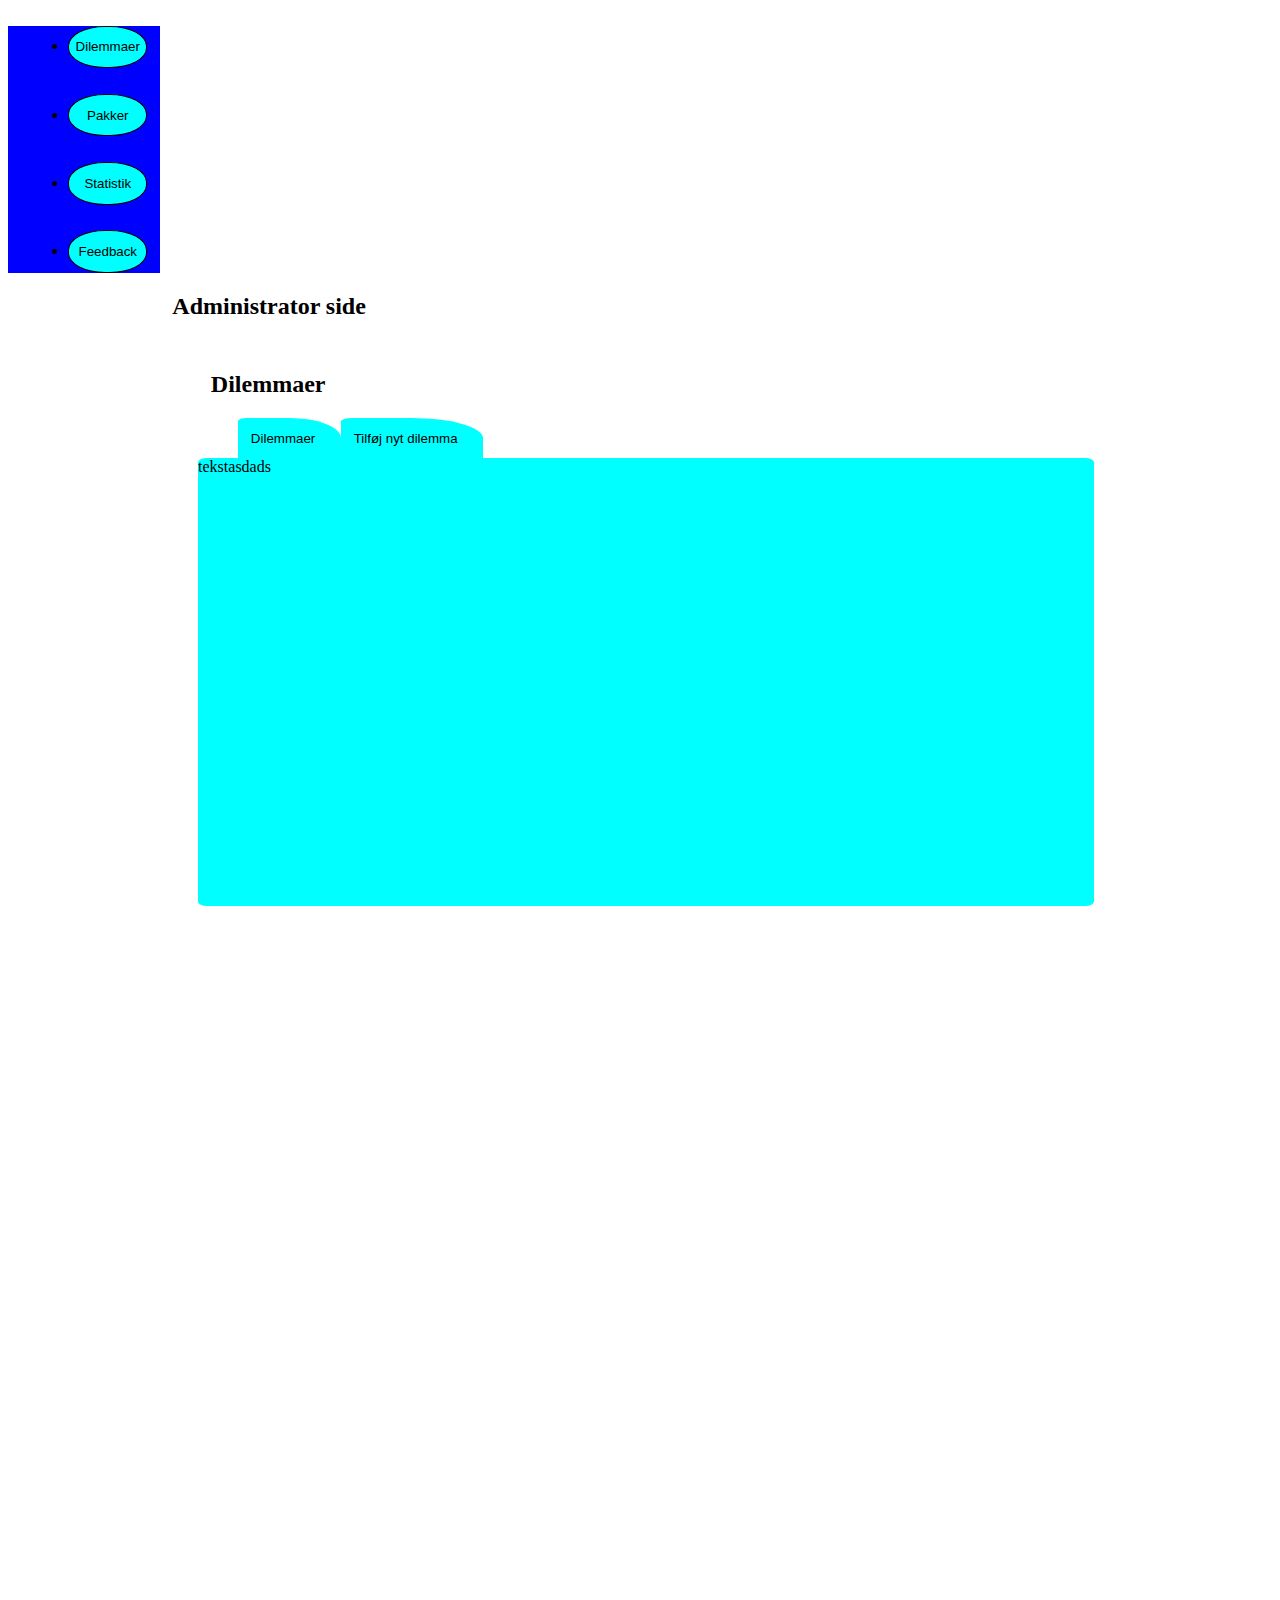
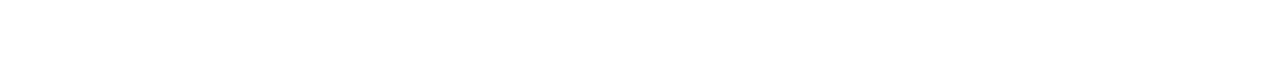
==== html/admin.html @ 4dd1877e "add javascript functionality to nav, load dilemm" ====
<!DOCTYPE html>
<html lang="en">

<head>
  <meta charset="UTF-8" />
  <meta http-equiv="X-UA-Compatible" content="IE=edge" />
  <meta name="viewport" content="width=device-width, initial-scale=1.0" />
  <title>Document</title>
  <link href="https://cdn.jsdelivr.net/npm/bootstrap@5.2.2/dist/css/bootstrap.min.css" rel="stylesheet"
    integrity="sha384-Zenh87qX5JnK2Jl0vWa8Ck2rdkQ2Bzep5IDxbcnCeuOxjzrPF/et3URy9Bv1WTRi" crossorigin="anonymous" />
  <link rel="stylesheet" href="../css/adminpage/admin-style.css" />
  <!-- jquery-->
  <script src="https://cdnjs.cloudflare.com/ajax/libs/jquery/3.6.1/jquery.min.js"></script>
  <!-- bootstrap -->
  <script src="https://cdn.jsdelivr.net/npm/bootstrap@5.2.2/dist/js/bootstrap.bundle.min.js"
    integrity="sha384-OERcA2EqjJCMA+/3y+gxIOqMEjwtxJY7qPCqsdltbNJuaOe923+mo//f6V8Qbsw3" crossorigin="anonymous"
    ></script>
  <script src="../js/utility/api.js"></script>
  <script src="../js/admin-data.js"></script>
  <script src="../js/admin-general.js"></script>
</head>
<body onload="loadData(); renderDilemmas();">

<!-- Menu -->    
<div class="menu-box h-100 position-fixed">
  <ul class="list-group">
    <li class="list-group-item">
      <button class="menu-button" onclick="renderDilemmas()">Dilemmaer</button>
    </li>
    <li class="list-group-item">
      <button class="menu-button" onclick="renderPackages()">Pakker</button>
    </li>
    <li class="list-group-item">
      <button class="menu-button" onclick="renderStatistics()">Statistik</button>
    </li>
    <li class="list-group-item">
      <button class="menu-button" onclick="renderFeedback()">Feedback</button>
    </li>
  </ul>
</div>
<!-- header -->
<div class="main-header">
<h2 >Administrator side</h2>
</div>
<!-- main box -->
<div class="main-box">

<!-- Base content box 

<div class="content-box" id="content-page">
  <h2 id="content-header">Content</h2>

  <div class="content-buttons-div m-0">
    <ul class="m-0">      
        <button class="content-button" onclick="render()">Dilemmaer</button>
      
        <button class="content-button" onclick="render()">emne</button>
      
        <button class="content-button" onclick="render()">emne</button>
      
        <button class="content-button" onclick="render()">emne</button>
      </ul>
  </div>

  <div class="content-info" id="content-info">
    
    tekstasdads


  </div>
</div>

end base content box -->

<!-- Dilemma -->
<div class="content-box" id="dilemma-page">
  <h2 id="content-header">Dilemmaer</h2>

  <div class="content-buttons-div m-0">
    <ul class="m-0">      
        <button class="content-button" onclick="renderDilemmaList()">Dilemmaer</button>
      
        <button class="content-button" onclick="renderAddDilemma()">Tilføj nyt dilemma</button>      
        
      </ul>
  </div>

  <div class="content-info" id="dilemma-info">
    
    tekstasdads


  </div>
</div>

<!-- Package -->
<div class="content-box" id="package-page">
  <h2 id="content-header">Pakker</h2>

  <div class="content-buttons-div m-0">
    <ul class="m-0">      
        <button class="content-button" onclick="render()">Pakker</button>
      
        <button class="content-button" onclick="render()">emne</button>
      
        <button class="content-button" onclick="render()">emne</button>
      
        <button class="content-button" onclick="render()">emne</button>
      </ul>
  </div>

  <div class="content-info" id="package-info">
    
    tekstasdads


  </div>
</div>

<!-- Statistics -->
<div class="content-box" id="statistics-page">
  <h2 id="content-header">Statistik</h2>

  <div class="content-buttons-div m-0">
    <ul class="m-0">      
        <button class="content-button" onclick="render()">Statistik</button>
      
        <button class="content-button" onclick="render()">emne</button>
      
        <button class="content-button" onclick="render()">emne</button>
      
        <button class="content-button" onclick="render()">emne</button>
      </ul>
  </div>

  <div class="content-info" id="statistics-info">
    
    tekstasdads


  </div>
</div>

<!-- Feedback -->
<div class="content-box" id="feedback-page">
  <h2 id="content-header">Feedback</h2>

  <div class="content-buttons-div m-0">
    <ul class="m-0">      
        <button class="content-button" onclick="render()">Feedback</button>
      
        <button class="content-button" onclick="render()">emne</button>
      
        <button class="content-button" onclick="render()">emne</button>
      
        <button class="content-button" onclick="render()">emne</button>
      </ul>
  </div>

  <div class="content-info" id="feedback-info">
    
    tekstasdads


  </div>
</div>

<!-- end main box -->
</div>



</body>



</html>
---- css/adminpage/admin-style.css ----
.menu-box{
    width: 12%;
    background-color: blue;
}
.list-group{
    width: 50%;
    margin-left: 5%;
    
}
.list-group-item{
    background-color: blue;
    border: none;
    margin: 1vw;
    margin-top: 2vw;
}
.menu-button{
    display: flex;
    justify-content: center;
  width: 100%;
  background-color: aqua;
  border: 1px, solid, black;
  color: black;
  padding: 1vw 3vw;
  text-align: center;
  text-decoration: none;  
  font-size: auto;
  border-radius: 47%;
}
.menu-button:hover{
    background-color: beige;
}
.main-header{
    margin-left: 13%;    
}
.main-box{
    margin-left: 12%;
}
.content-box{
    margin-top: 4vw;
    margin-left: 3vw;
    height: 100vw;
    width: 80vw;    
}
#content-header{
    background-color: white;
    margin-left: 1vw;
}
.content-info{
    clear: both;
    height: 35vw;
    width: 70vw;
    background-color: aqua;
    border-radius: 1%;
}
.content-buttons-div{
    background-color: white;
    
}
.content-button{
    display: flex;
    justify-content: center;
    background-color: aqua;
    padding: 1vw;
    padding-right: 2vw;
    float: left;
    border: none;
    border-top-right-radius: 50%;
    border-top-left-radius: 8%;
    margin: 0px;
}
.content-button:hover{
    background-color: beige;
}
#dilemma-page{
    display: none;
}
#package-page{
    display: none;
}
#statistics-page{
    display: none;
}
#feedback-page{
    display: none;
}
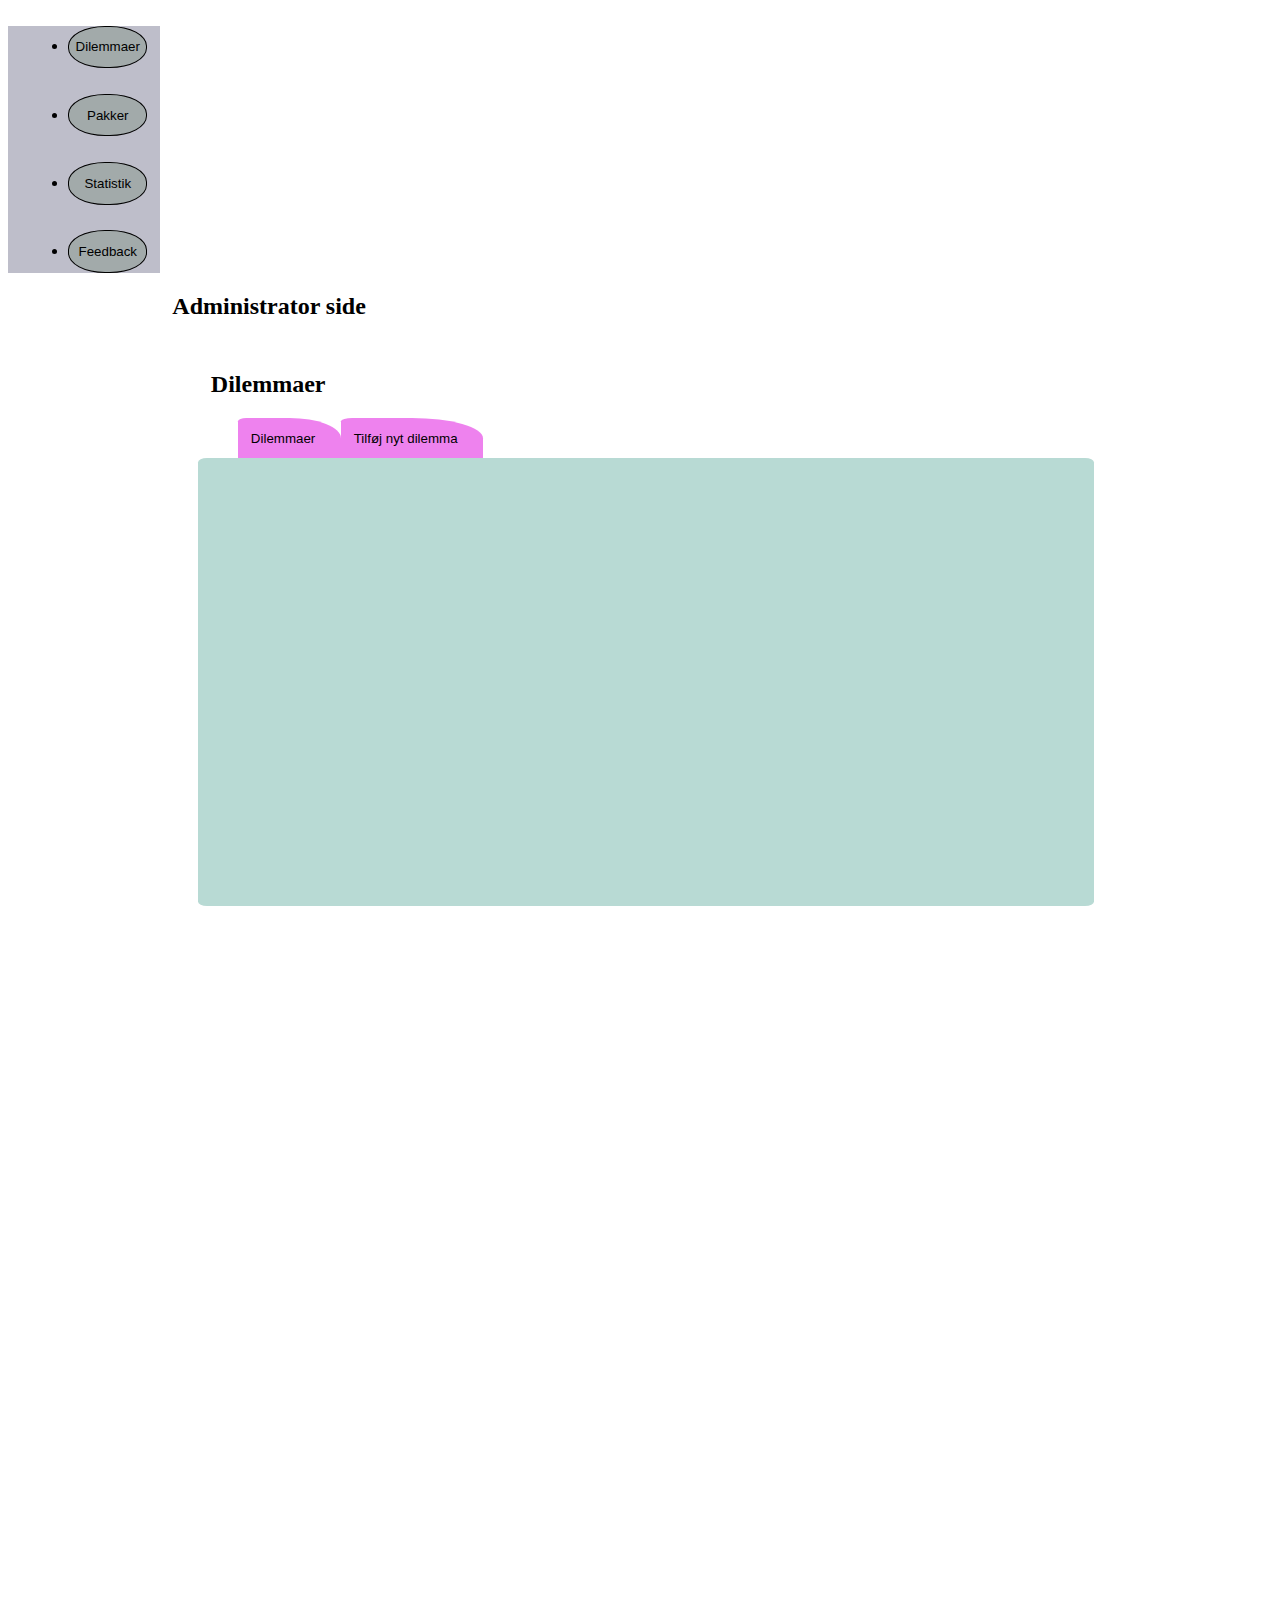
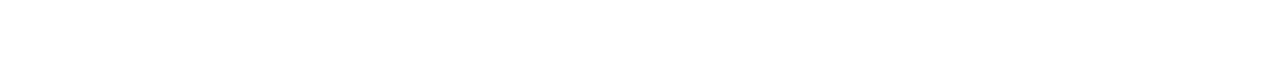
==== commit d1d2ecc5: "Merge remote-tracking branch 'origin/main' into US10_T02_Render_Dilemma_Kort" ====
--- a/html/admin.html
+++ b/html/admin.html
@@ -85,12 +85,8 @@
       </ul>
   </div>
 
-  <div class="content-info" id="dilemma-info">
-    
-    tekstasdads
-
-
-  </div>
+  <div class="content-info" id="dilemma-info">  </div> 
+  
 </div>
 
 <!-- Package -->
--- a/css/adminpage/admin-style.css
+++ b/css/adminpage/admin-style.css
@@ -1,6 +1,6 @@
 .menu-box{
     width: 12%;
-    background-color: blue;
+    background-color: rgb(190, 190, 202);
 }
 .list-group{
     width: 50%;
@@ -8,7 +8,7 @@
     
 }
 .list-group-item{
-    background-color: blue;
+    background-color: rgb(190, 190, 202);
     border: none;
     margin: 1vw;
     margin-top: 2vw;
@@ -17,7 +17,7 @@
     display: flex;
     justify-content: center;
   width: 100%;
-  background-color: aqua;
+  background-color: rgb(162, 170, 170);
   border: 1px, solid, black;
   color: black;
   padding: 1vw 3vw;
@@ -49,7 +49,7 @@
     clear: both;
     height: 35vw;
     width: 70vw;
-    background-color: aqua;
+    background-color: rgb(184, 218, 212);
     border-radius: 1%;
 }
 .content-buttons-div{
@@ -59,7 +59,7 @@
 .content-button{
     display: flex;
     justify-content: center;
-    background-color: aqua;
+    background-color: violet;
     padding: 1vw;
     padding-right: 2vw;
     float: left;
@@ -82,4 +82,9 @@
 }
 #feedback-page{
     display: none;
+}
+.dilemma-name-buttons{
+    margin-left: 1vw;
+    margin-top: 1vw;    
+    background-color: aqua;
 }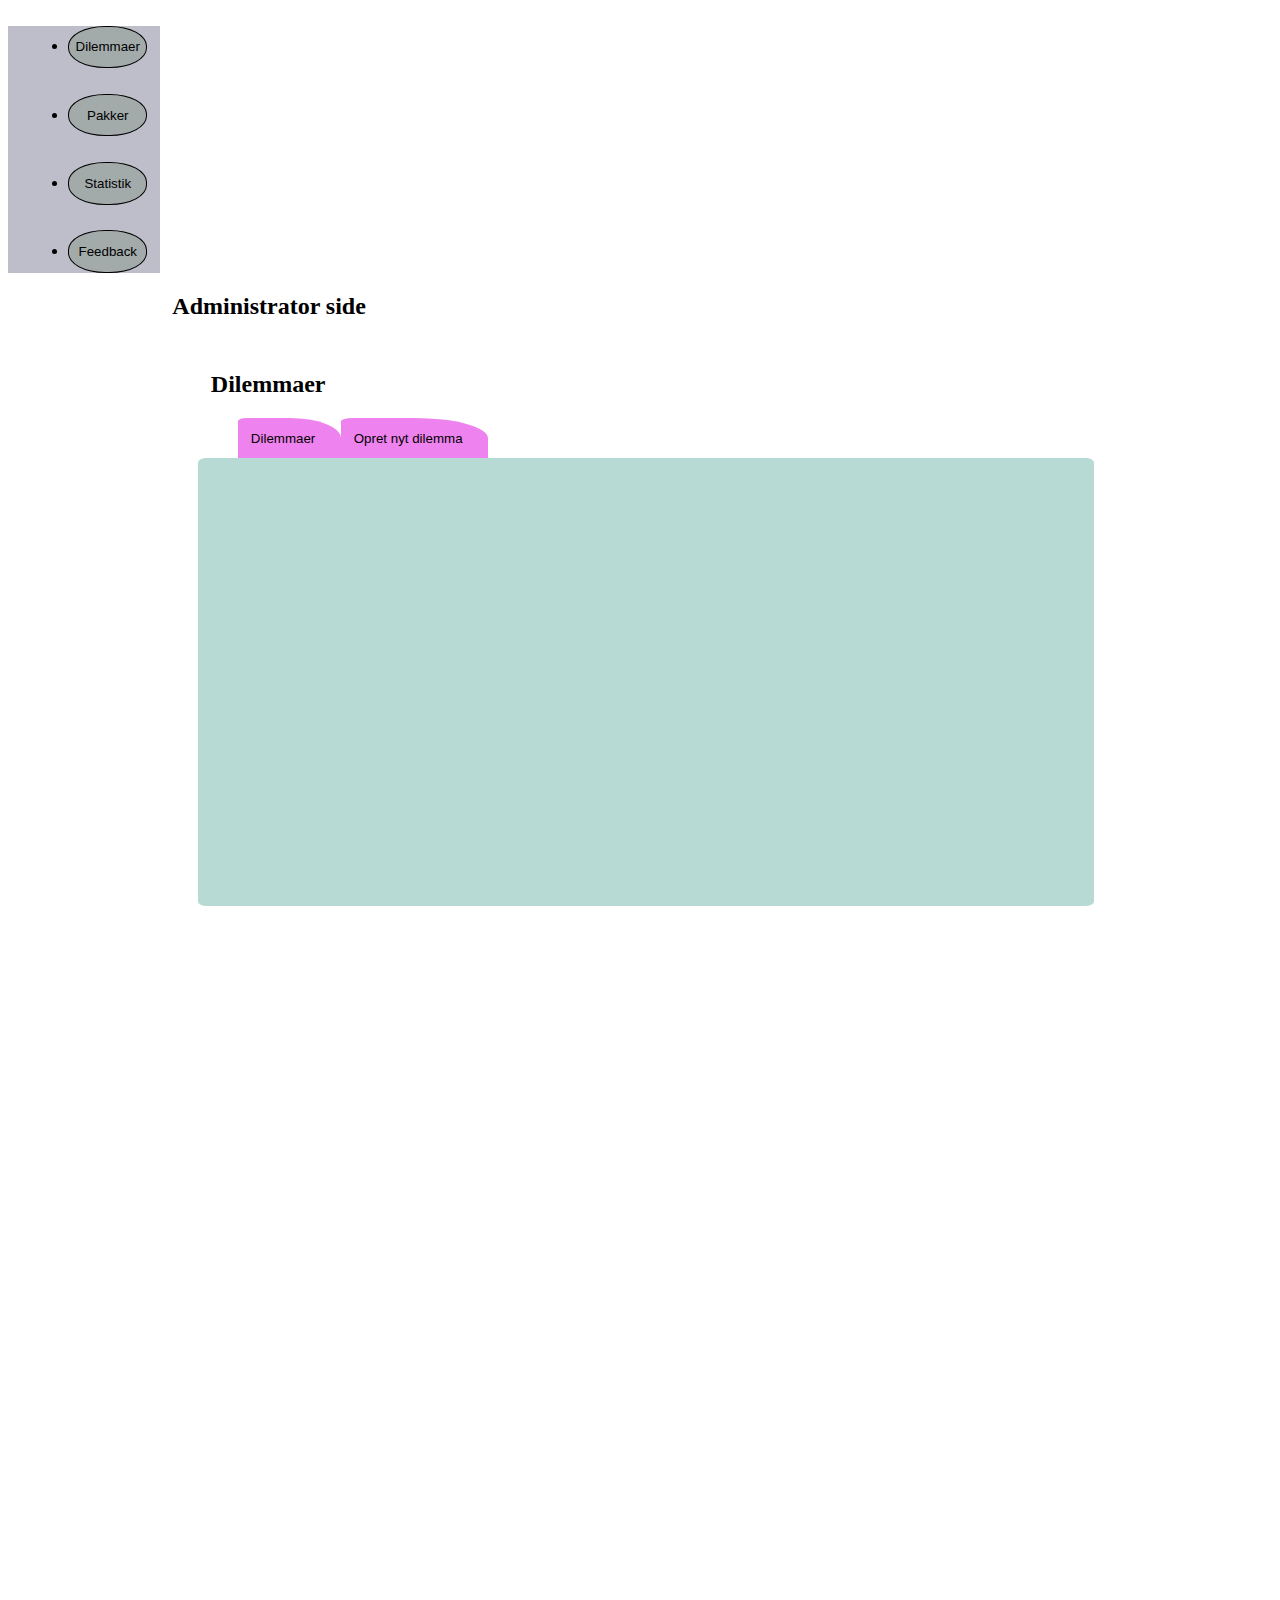
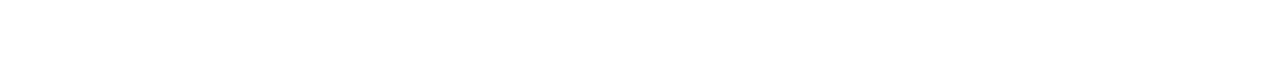
==== commit aa61aba4: "add create hints functionality" ====
--- a/html/admin.html
+++ b/html/admin.html
@@ -12,12 +12,12 @@
   <!-- jquery-->
   <script src="https://cdnjs.cloudflare.com/ajax/libs/jquery/3.6.1/jquery.min.js"></script>
   <!-- bootstrap -->
-  <script src="https://cdn.jsdelivr.net/npm/bootstrap@5.2.2/dist/js/bootstrap.bundle.min.js"
-    integrity="sha384-OERcA2EqjJCMA+/3y+gxIOqMEjwtxJY7qPCqsdltbNJuaOe923+mo//f6V8Qbsw3" crossorigin="anonymous"
-    ></script>
+  <script src="https://cdn.jsdelivr.net/npm/bootstrap@5.2.2/dist/js/bootstrap.bundle.min.js"></script>
+  <!-- local scripts -->
   <script src="../js/utility/api.js"></script>
   <script src="../js/admin-data.js"></script>
   <script src="../js/admin-general.js"></script>
+  
 </head>
 <body onload="loadData(); renderDilemmas();">
 
@@ -80,7 +80,7 @@
     <ul class="m-0">      
         <button class="content-button" onclick="renderDilemmaList()">Dilemmaer</button>
       
-        <button class="content-button" onclick="renderAddDilemma()">Tilføj nyt dilemma</button>      
+        <button class="content-button" onclick="addNewDilemma()">Opret nyt dilemma</button>      
         
       </ul>
   </div>
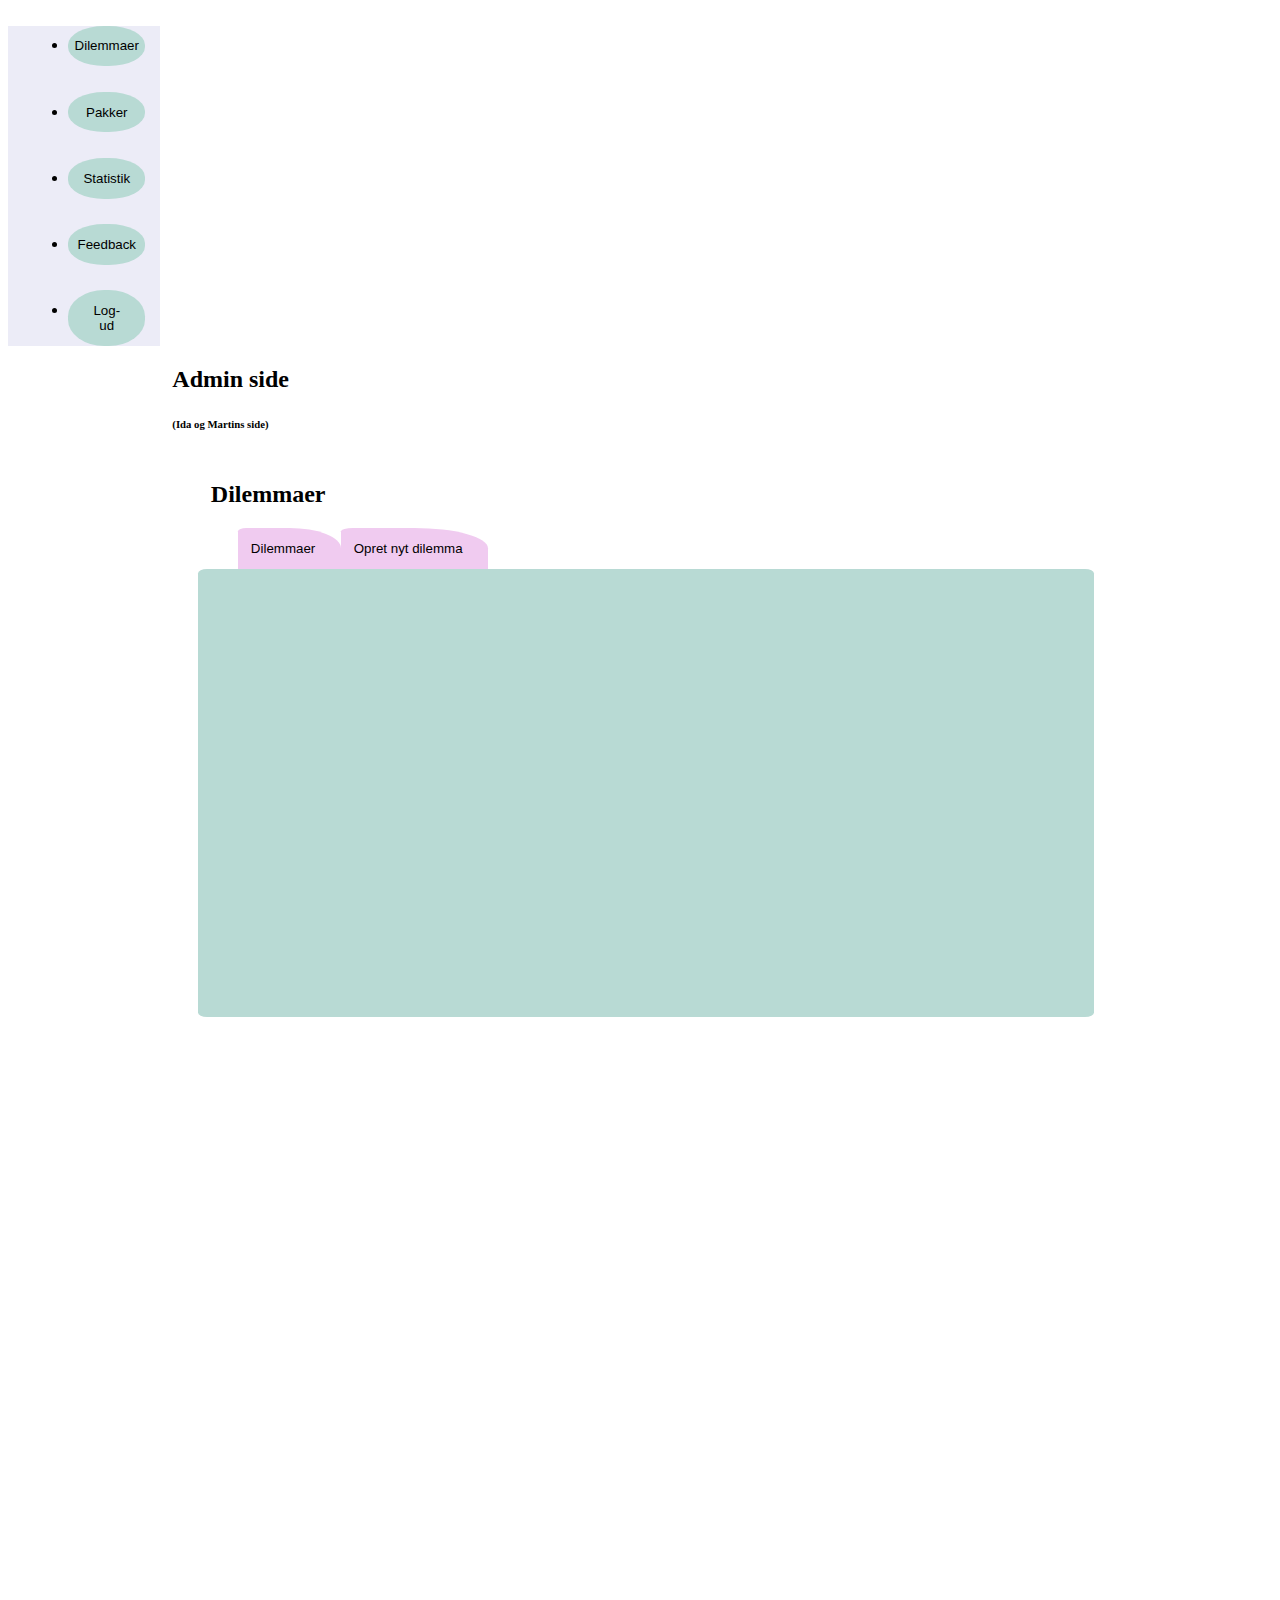
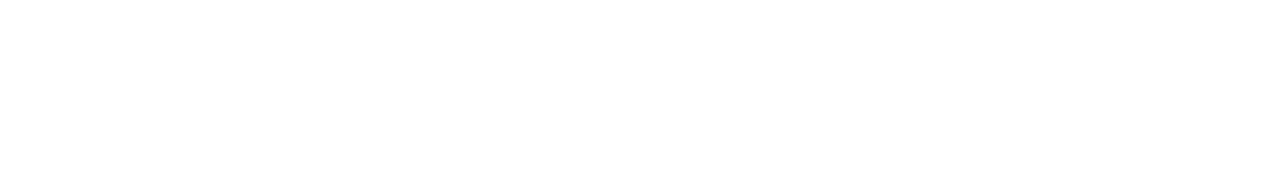
==== commit 13a26a1b: "Merge remote-tracking branch 'origin/main' into US10_T05_Afslut_spil" ====
--- a/html/admin.html
+++ b/html/admin.html
@@ -15,11 +15,12 @@
   <script src="https://cdn.jsdelivr.net/npm/bootstrap@5.2.2/dist/js/bootstrap.bundle.min.js"></script>
   <!-- local scripts -->
   <script src="../js/utility/api.js"></script>
-  <script src="../js/admin-data.js"></script>
-  <script src="../js/admin-general.js"></script>
+  <script src="../js/admin/admin-data.js"></script>
+  <script src="../js/admin/admin-general.js"></script>
+  <script src="../js/admin/admin-game-packages.js"></script>
   
 </head>
-<body onload="loadData(); renderDilemmas();">
+<body onload="loadData(); loadPackages(); renderDilemmas();">
 
 <!-- Menu -->    
 <div class="menu-box h-100 position-fixed">
@@ -36,11 +37,15 @@
     <li class="list-group-item">
       <button class="menu-button" onclick="renderFeedback()">Feedback</button>
     </li>
+    <li class="list-group-item">
+      <button class="menu-button" onclick="backToIndex()">Log-ud</button></a>
+    </li>
   </ul>
 </div>
 <!-- header -->
 <div class="main-header">
-<h2 >Administrator side</h2>
+<h2 >Admin side</h2>
+<h6>(Ida og Martins side)</h5>
 </div>
 <!-- main box -->
 <div class="main-box">
@@ -95,22 +100,15 @@
 
   <div class="content-buttons-div m-0">
     <ul class="m-0">      
-        <button class="content-button" onclick="render()">Pakker</button>
+        <button class="content-button" onclick="renderPackageList()">Spil pakker</button>
       
-        <button class="content-button" onclick="render()">emne</button>
-      
-        <button class="content-button" onclick="render()">emne</button>
-      
-        <button class="content-button" onclick="render()">emne</button>
+        <button class="content-button" onclick="createNewPackage()">Opret ny pakke</button>
+              
       </ul>
   </div>
 
-  <div class="content-info" id="package-info">
-    
-    tekstasdads
+  <div class="content-info" id="package-info">     </div>
 
-
-  </div>
 </div>
 
 <!-- Statistics -->
--- a/css/adminpage/admin-style.css
+++ b/css/adminpage/admin-style.css
@@ -1,6 +1,6 @@
 .menu-box{
     width: 12%;
-    background-color: rgb(190, 190, 202);
+    background-color: rgb(236, 236, 247);
 }
 .list-group{
     width: 50%;
@@ -8,7 +8,7 @@
     
 }
 .list-group-item{
-    background-color: rgb(190, 190, 202);
+    background-color: rgb(236, 236, 247);
     border: none;
     margin: 1vw;
     margin-top: 2vw;
@@ -17,8 +17,8 @@
     display: flex;
     justify-content: center;
   width: 100%;
-  background-color: rgb(162, 170, 170);
-  border: 1px, solid, black;
+  background-color: rgb(184, 218, 212);
+  border: none; /* 0px, solid, black; */
   color: black;
   padding: 1vw 3vw;
   text-align: center;
@@ -59,7 +59,7 @@
 .content-button{
     display: flex;
     justify-content: center;
-    background-color: violet;
+    background-color: rgb(240, 203, 240);
     padding: 1vw;
     padding-right: 2vw;
     float: left;
@@ -86,5 +86,64 @@
 .dilemma-name-buttons{
     margin-left: 1vw;
     margin-top: 1vw;    
+    background-color: rgb(217, 213, 230);
+}
+.package-name-buttons{
+    margin-left: 1vw;
+    margin-top: 1vw;    
     background-color: aqua;
+}
+#dilemma-form{
+    margin: 1vw;
+    background-color: rgb(184, 218, 212);
+}
+#hints-form{
+    margin: 1vw;
+    background-color: rgb(184, 218, 212);
+}
+.pure-dilemma-description{
+    margin: 0.5vw;
+
+}
+.dilemma-submit-button{
+    float: right;
+    margin-right: 1vw;
+}
+.dilemma-input-text-field{
+    width: 80%;
+    height: 8vw;
+    margin: 1vw;
+}
+.create-dilemma-form{
+    margin: 1vw;
+}
+#enDescription{
+    line-height: 1vw;
+    width: 50%;
+    overflow-wrap: break-word;  
+    word-wrap: break-word; 
+    word-break: break-word;
+    margin: 1vw;
+}
+#daDescription{
+    line-height: 1vw;
+    width: 50%;
+    overflow-wrap: break-word;  
+    word-wrap: break-word; 
+    word-break: break-word;
+    margin: 1vw;
+}
+.package-dilemma{
+    margin-top: 1vw;
+    margin-left: 1vw;
+}
+.package-checkbox{
+    margin-left: 3px;
+}
+#delete-package-div{
+    margin-top: 1vw;
+    margin-right: 1vw;
+    margin-bottom: 1vw;
+    position: sticky;
+    
 }